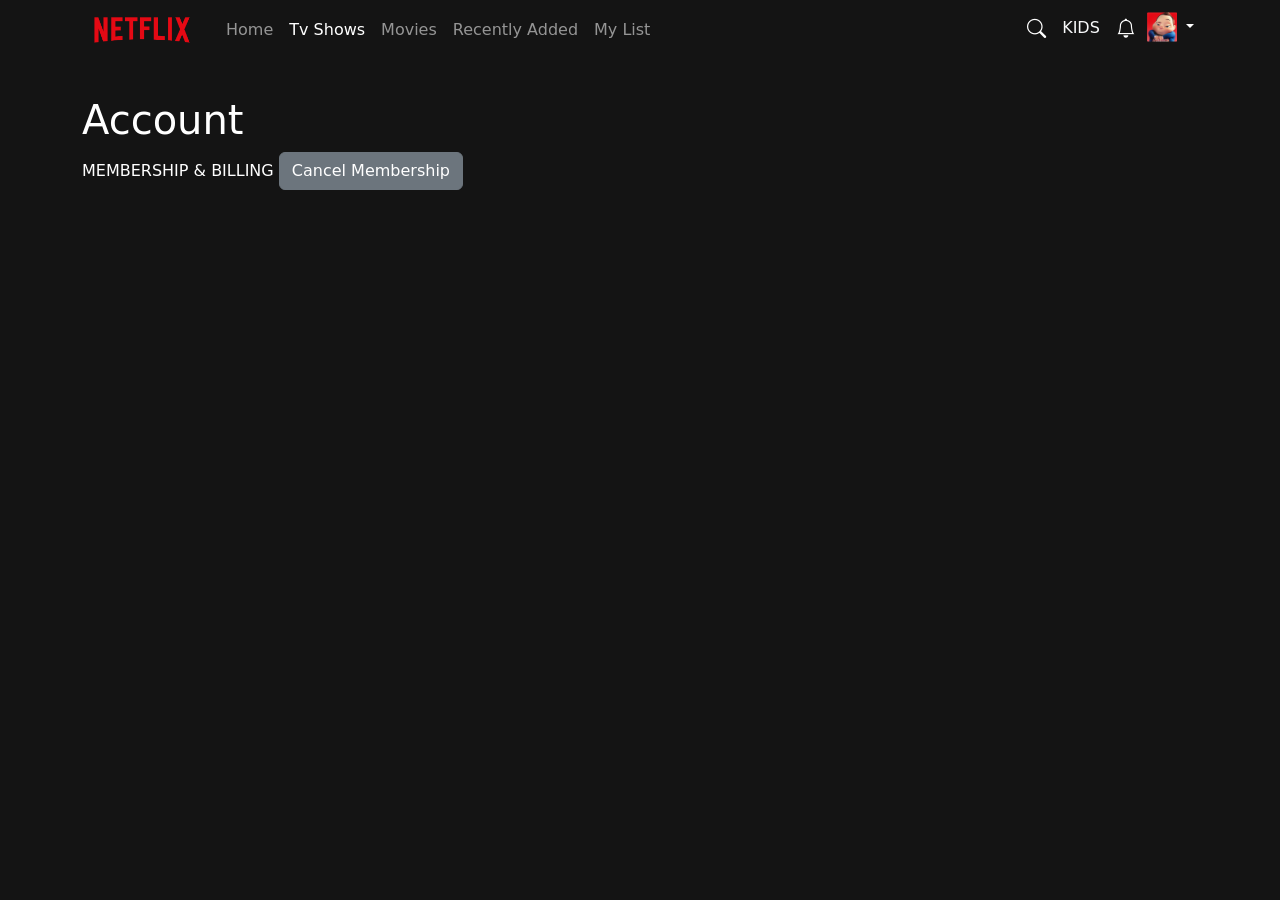
==== settings.html @ f6d717d7 "first commit" ====
<!DOCTYPE html>
<html lang="en">
  <head>
    <meta charset="utf-8" />
    <meta name="viewport" content="width=device-width, initial-scale=1" />
    <title>Netflix</title>
    <link
      href="https://cdn.jsdelivr.net/npm/bootstrap@5.3.2/dist/css/bootstrap.min.css"
      rel="stylesheet"
      integrity="sha384-T3c6CoIi6uLrA9TneNEoa7RxnatzjcDSCmG1MXxSR1GAsXEV/Dwwykc2MPK8M2HN"
      crossorigin="anonymous"
    />
    <link rel="stylesheet" href="/assets/css/style.css" />
    <link
      rel="stylesheet"
      href="https://cdn.jsdelivr.net/npm/bootstrap-icons@1.11.1/font/bootstrap-icons.css"
    />
  </head>
  <body>
    <header>
      <nav
        class="navbar navbar-dark navbar-expand-lg fixed-top pt-0"
        data-bs-theme="dark"
      >
        <div class="container">
          <a class="navbar-brand" href="">
            <img
              src="/assets/netflix_logo.png"
              alt="Netflix Logo"
              width="120"
            />
          </a>
          <button
            class="navbar-toggler"
            type="button"
            data-bs-toggle="collapse"
            data-bs-target="#navbarSupportedContent"
            aria-controls="navbarSupportedContent"
            aria-expanded="false"
            aria-label="Toggle navigation"
          >
            <span class="navbar-toggler-icon"></span>
          </button>
          <div class="collapse navbar-collapse" id="navbarSupportedContent">
            <ul class="navbar-nav me-auto mb-2 mb-lg-0">
              <li class="nav-item">
                <a class="nav-link" aria-current="page" href="">Home</a>
              </li>
              <li class="nav-item">
                <a class="nav-link active" aria-current="page" href=""
                  >Tv Shows</a
                >
              </li>
              <li class="nav-item">
                <a class="nav-link" href="">Movies</a>
              </li>
              <li class="nav-item">
                <a class="nav-link" href="">Recently Added</a>
              </li>
              <li class="nav-item">
                <a class="nav-link" href="">My List</a>
              </li>
            </ul>
            <ul class="navbar-nav">
              <li class="nav-item d-none d-sm-block">
                <a class="nav-link active" href=""
                  ><i class="bi bi-search"></i
                ></a>
              </li>
              <li class="nav-item d-none d-sm-block">
                <a class="nav-link active text-light" href="">KIDS</a>
              </li>
              <li class="nav-item d-none d-sm-block">
                <a class="nav-link active" href=""
                  ><i class="bi bi-bell"></i
                ></a>
              </li>
              <li class="nav-item dropdown">
                <button
                  class="btn btn-dark dropdown-toggle p-0 p-sm-1"
                  id="switchUser"
                  data-bs-toggle="dropdown"
                  aria-expanded="false"
                >
                  <img src="/assets/avatar.png" alt="Avatar" width="30px" />
                </button>
                <ul class="dropdown-menu switchUserList">
                  <li>
                    <a class="dropdown-item" href=""
                      ><img
                        src="/assets/kids_icon.png"
                        alt="Avatar"
                        width="30px"
                    /></a>
                  </li>
                </ul>
              </li>
            </ul>
          </div>
        </div>
      </nav>
    </header>
    <main>
      <div class="container pt-5 mt-5">
        <div class="row">
          <div class="col-6">
            <h1>Account</h1>

            <span> MEMBERSHIP & BILLING</span>
            <button type="button" class="btn btn-secondary">
              Cancel Membership
            </button>
          </div>
          <div class="col-6"></div>

          <!--p
student@strive.school
Password
Phone: 321 044 1279
₽ PayPal admin@strive.school
Change account email
Change password
Change phone number
Update payment info
Billing details
Redeem gift card or promo code
Where to buy gift cards
Change plan
PLAN DETAILS
SETTINGS
MY PROFILE
Premium ULTRA HD
Parental controls
Test participation
Manage download devices
Activate a device
Recent device streaming activity
Sign out of all devices
Strive Student
Language
Playback settings
Subtitle appearance
Manage profiles
Add profile email
Viewing activity
Ratings -->
        </div>
      </div>
    </main>
  </body>
</html>
---- assets/css/style.css ----
.container-fluid, .container, header,body {
    background-color: #141414;
}

.container, header {
    color: white;
}

hr {
    color: gray;
}

ul,li {
    background-color: #141414;
    padding: 0 !important;

}


.bi {
    color: white;
    font-size: 1.2rem;
}

.bi-pencil-fill {
    bottom: 10px;
    left: 10px;
    background-color: black;
    border: 1px solid white;
    padding: 0.1rem 0.5rem;
    border-radius: 50%;
    cursor: pointer;
}

#switchUser {
    background-color: transparent;
    border: none;
}

#tvShows {
    margin-right: 1rem;
}

.littleIcons {
    border: 1px solid white;
}

.littleIcons:hover {
    color:gray;
    border-color: gray;
    background-color: white;

}

.switchUserList {
    min-width: 5px !important;
}

#trendingNow {
    margin-bottom: 10rem;
}

.video {
    transition: 0.2s;
    cursor: pointer;
}

.video:hover {
    transform: scale(1.5);
    z-index: 3;
}

.newReleases {
    margin-bottom: 10rem;
}

footer .bi {
    color: gray;
    margin-right: 1rem;
    font-size: 1.5rem;
}

footer a,
footer {
    color: gray;
}

footer p:last-child {
    font-size: 0.9rem;
}



/* PROFILE PAGE */

#accountName {
    color: white;
    background-color: rgb(95, 95, 95);
    padding-left: 1rem;
}

.grigio {
    color: gray;
}

#maturityRatings {
    background-color: rgb(47, 47, 47);
}

.button {
    color: gray;
    border-color: gray;
}


/* CUSTOM CHECKBOX */
/* The container */
.checkContainer {
  display: block;
  position: relative;
  padding-left: 35px;
  margin-bottom: 12px;
  cursor: pointer;
  font-size: 15px;
  -webkit-user-select: none;
  -moz-user-select: none;
  -ms-user-select: none;
  user-select: none;
}

/* Hide the browser's default checkbox */
.checkContainer input {
  position: absolute;
  opacity: 0;
  cursor: pointer;
  height: 0;
  width: 0;
}

/* Create a custom checkbox */
.checkmark {
  position: absolute;
  top: 0;
  left: 0;
  height: 25px;
  width: 25px;
  background-color: #eeeeee00;
  border: 1px solid gray;
}

/* On mouse-over, add a grey background color */
.checkContainer:hover input ~ .checkmark {
  background-color: #ccc;
}

/* When the checkbox is checked, add a blue background */
.checkContainer input:checked ~ .checkmark {
  background-color: #2195f300;
}

/* Create the checkmark/indicator (hidden when not checked) */
.checkmark:after {
  content: "";
  position: absolute;
  display: none;
}

/* Show the checkmark when checked */
.checkContainer input:checked ~ .checkmark:after {
  display: block;
}

/* Style the checkmark/indicator */
.checkContainer .checkmark:after {
  left: 9px;
  top: 5px;
  width: 5px;
  height: 10px;
  border: solid gray;
  border-width: 0 3px 3px 0;
  -webkit-transform: rotate(45deg);
  -ms-transform: rotate(45deg);
  transform: rotate(45deg);
}


@media screen and (min-width:576px){
    
    .profileContainer {
        width: 50%;
    }
    
}
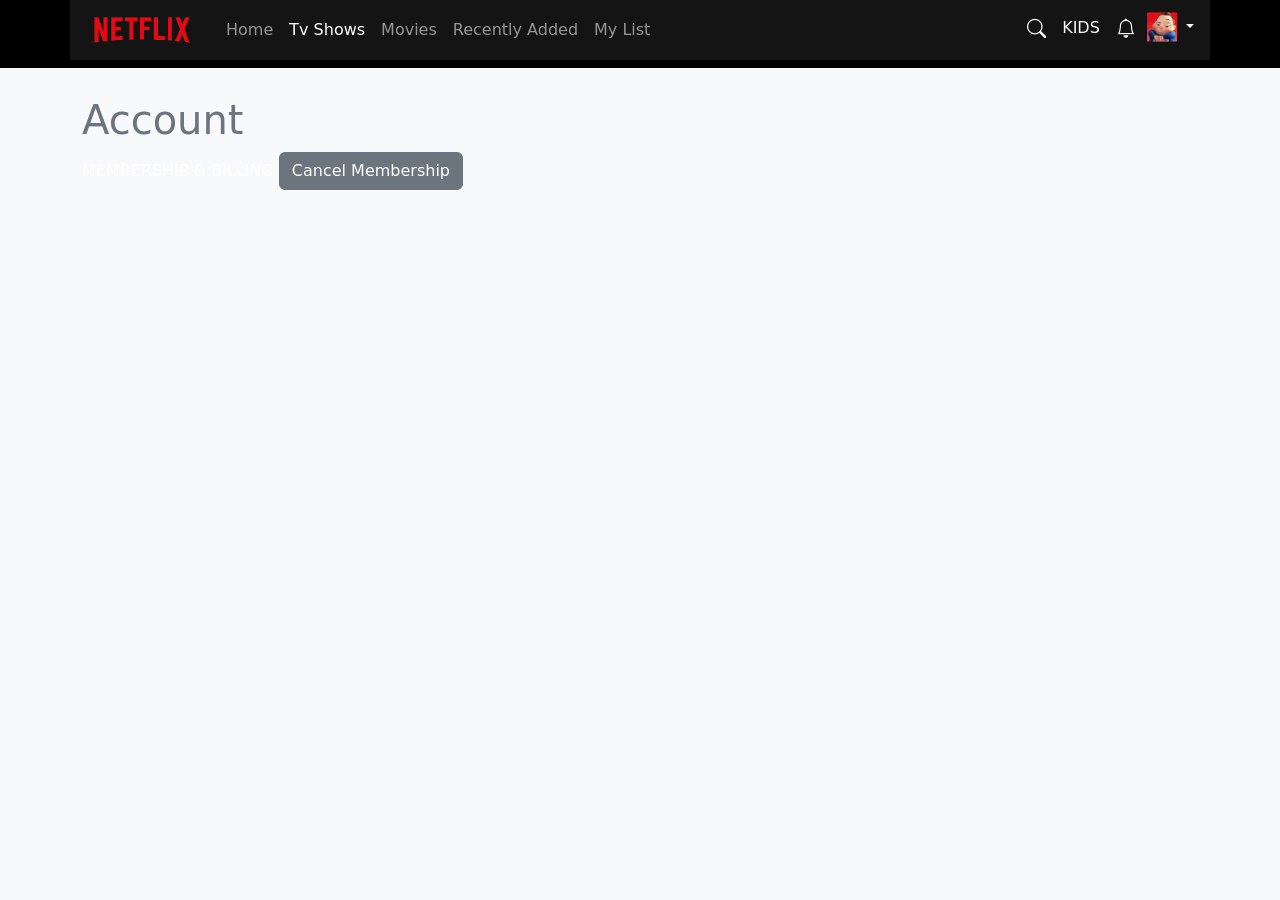
==== commit 4deea80e: "." ====
--- a/settings.html
+++ b/settings.html
@@ -16,10 +16,10 @@
       href="https://cdn.jsdelivr.net/npm/bootstrap-icons@1.11.1/font/bootstrap-icons.css"
     />
   </head>
-  <body>
+  <body class="bg-light">
     <header>
       <nav
-        class="navbar navbar-dark navbar-expand-lg fixed-top pt-0"
+        class="navbar navbar-dark navbar-expand-lg fixed-top pt-0 bg-black"
         data-bs-theme="dark"
       >
         <div class="container">
@@ -101,10 +101,10 @@
       </nav>
     </header>
     <main>
-      <div class="container pt-5 mt-5">
+      <div class="container bg-light pt-5 mt-5">
         <div class="row">
           <div class="col-6">
-            <h1>Account</h1>
+            <h1 class="text-secondary">Account</h1>
 
             <span> MEMBERSHIP & BILLING</span>
             <button type="button" class="btn btn-secondary">
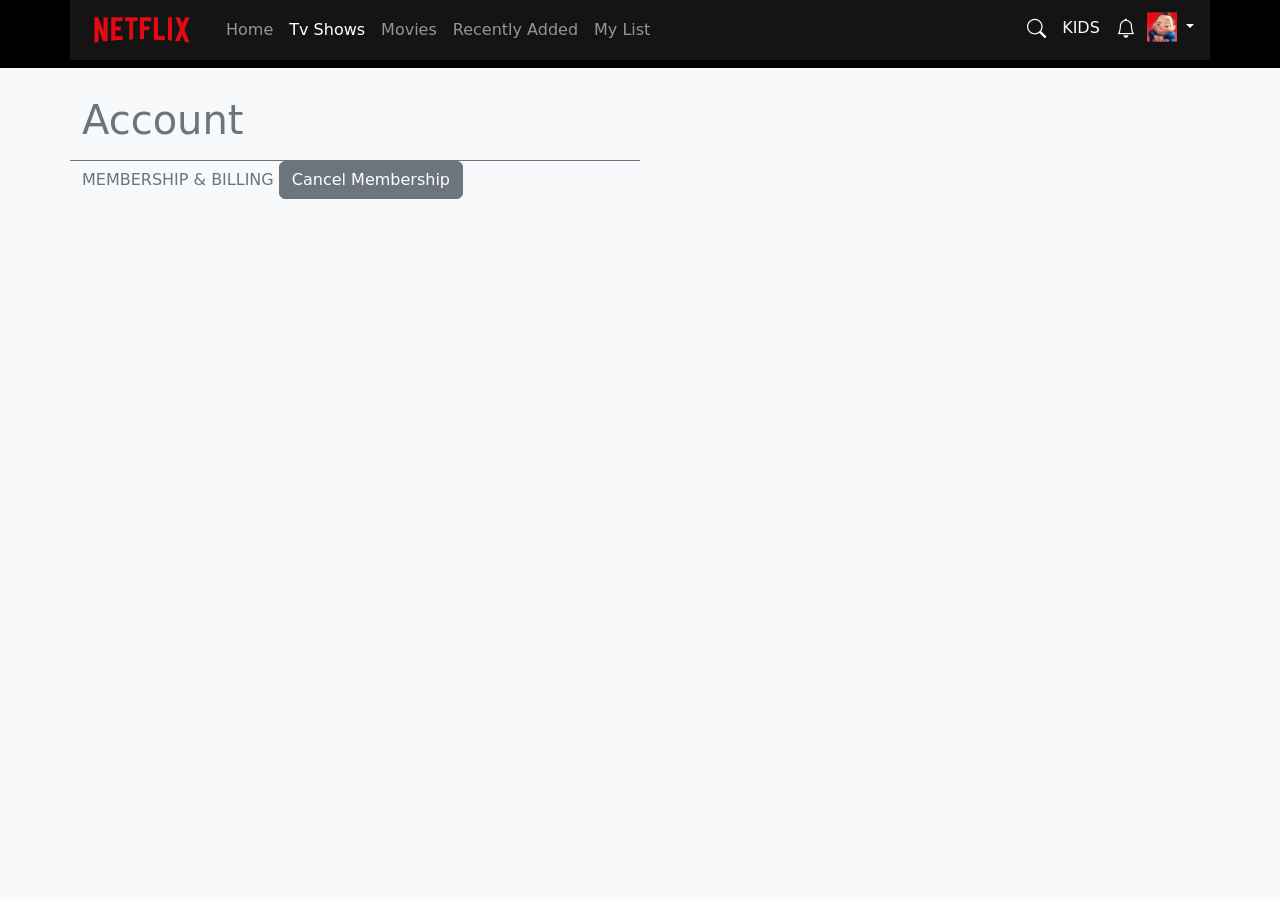
==== commit c9480d5b: "." ====
--- a/settings.html
+++ b/settings.html
@@ -103,10 +103,9 @@
     <main>
       <div class="container bg-light pt-5 mt-5">
         <div class="row">
-          <div class="col-6">
-            <h1 class="text-secondary">Account</h1>
-
-            <span> MEMBERSHIP & BILLING</span>
+          <h1 class="text-secondary">Account</h1>
+          <div class="col-6 border-top border-secondary mt-2">
+            <span class="pt-4 text-secondary"> MEMBERSHIP & BILLING</span>
             <button type="button" class="btn btn-secondary">
               Cancel Membership
             </button>
